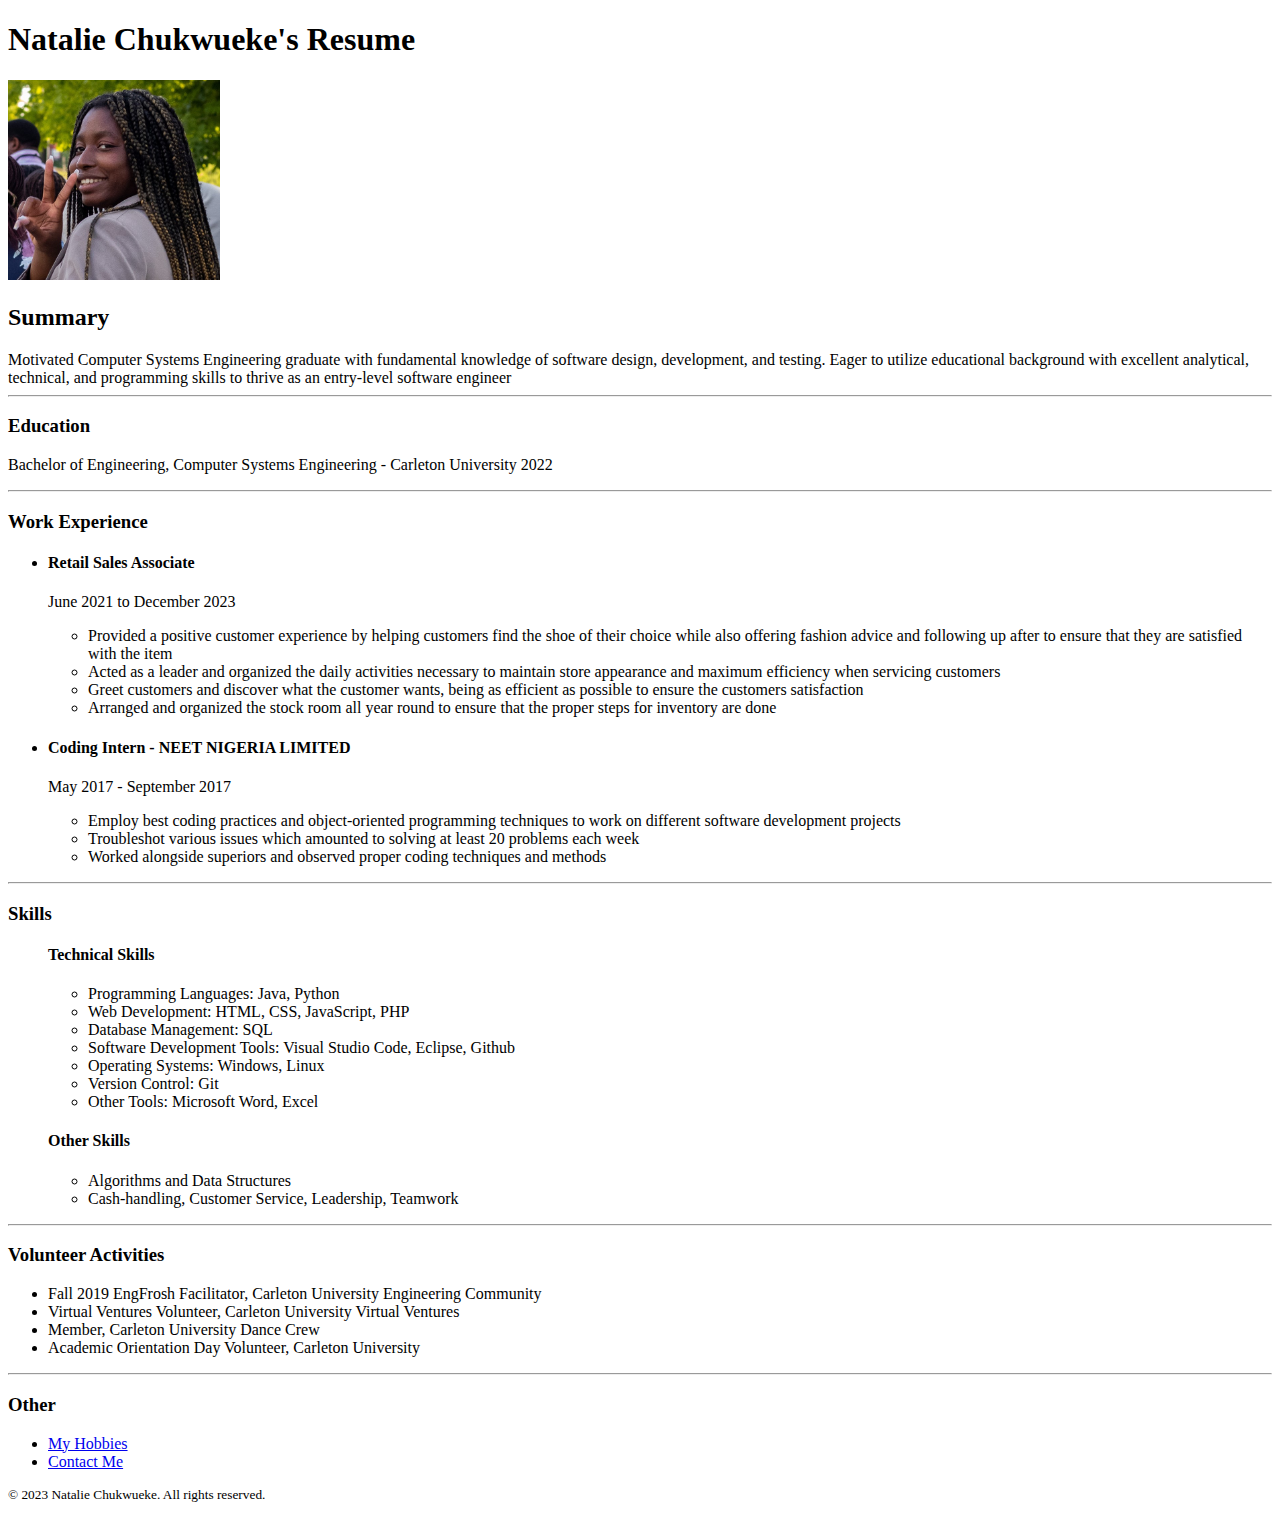
==== index.html @ 66aca378 "Add files via upload" ====
<!DOCTYPE html>
<html lang="en">
    <head>
        <meta charset="UTF-8">
        <title>My Resume</title>
    </head>

    <body>
        <h1>Natalie Chukwueke's Resume</h1>

        <!--profile picture will be added here-->
        <img
            height="200"
            src="./pictures/grad photo.jpg"
            alt="Natalie Chukwueke's Face"
        />

        <h2>Summary</h2>
            <Summary>
                Motivated Computer Systems Engineering graduate with fundamental knowledge of software design, development, and testing. Eager to utilize educational background with excellent analytical, technical, and programming skills to thrive as an entry-level software engineer
            </Summary>
        <hr/>
        
        <h3>Education</h3>
            <p>Bachelor of Engineering, Computer Systems Engineering - Carleton University 2022</p>
        <hr/>
        
        <h3>Work Experience</h3>
        <ul>
            <li><h4>Retail Sales Associate</h4></li>
            <p>June 2021 to December 2023</p>
            <ul>
                <li>Provided a positive customer experience by helping customers find the shoe of their choice while also offering fashion advice and following up after to ensure that they are satisfied with the item</li>
                <li>Acted as a leader and organized the daily activities necessary to maintain store appearance and maximum efficiency when servicing customers</li>
                <li>Greet customers and discover what the customer wants, being as efficient as possible to ensure the customers satisfaction</li>
                <li>Arranged and organized the stock room all year round to ensure that the proper steps for inventory are done</li>
            </ul>
            <li><h4>Coding Intern - NEET NIGERIA LIMITED</h4></li>
            <p>May 2017 - September 2017</p>
            <ul>
                <li>Employ best coding practices and object-oriented programming techniques to work on different software development projects</li>
                <li>Troubleshot various issues which amounted to solving at least 20 problems each week</li>
                <li>Worked alongside superiors and observed proper coding techniques and methods</li>
            </ul>
        </ul>
        <hr/>

        <h3>Skills</h3>
        <ul>
            <h4>Technical Skills</h4>
            <ul>
                <li>Programming Languages: Java, Python</li>
                <li>Web Development: HTML, CSS, JavaScript, PHP</li>
                <li>Database Management: SQL</li>
                <li>Software Development Tools: Visual Studio Code, Eclipse, Github</li>
                <li>Operating Systems: Windows, Linux</li>
                <li>Version Control: Git</li>
                <li>Other Tools: Microsoft Word, Excel</li>
            </ul>
            <h4>Other Skills</h4>
            <ul>
                <li>Algorithms and Data Structures</li>
                <li>Cash-handling, Customer Service, Leadership, Teamwork</li>
            </ul>
        </ul>
        <hr/>

        <h3>Volunteer Activities</h3>
        <ul>
            <li>Fall 2019 EngFrosh Facilitator, Carleton University Engineering Community</li>
            <li>Virtual Ventures Volunteer, Carleton University Virtual Ventures</li>
            <li>Member, Carleton University Dance Crew</li>
            <li>Academic Orientation Day Volunteer, Carleton University</li>
        </ul>
        <hr/>

        <h3>Other</h3>
        <ul>
            <li><a href="./webpages/hobbies.html">My Hobbies</a></li>
            <li><a href="./webpages/contact.html">Contact Me</a></li>
        </ul>
    </body>

    <footer>
        <small><p>© 2023 Natalie Chukwueke. All rights reserved. </p></small>
    </footer>
</html>
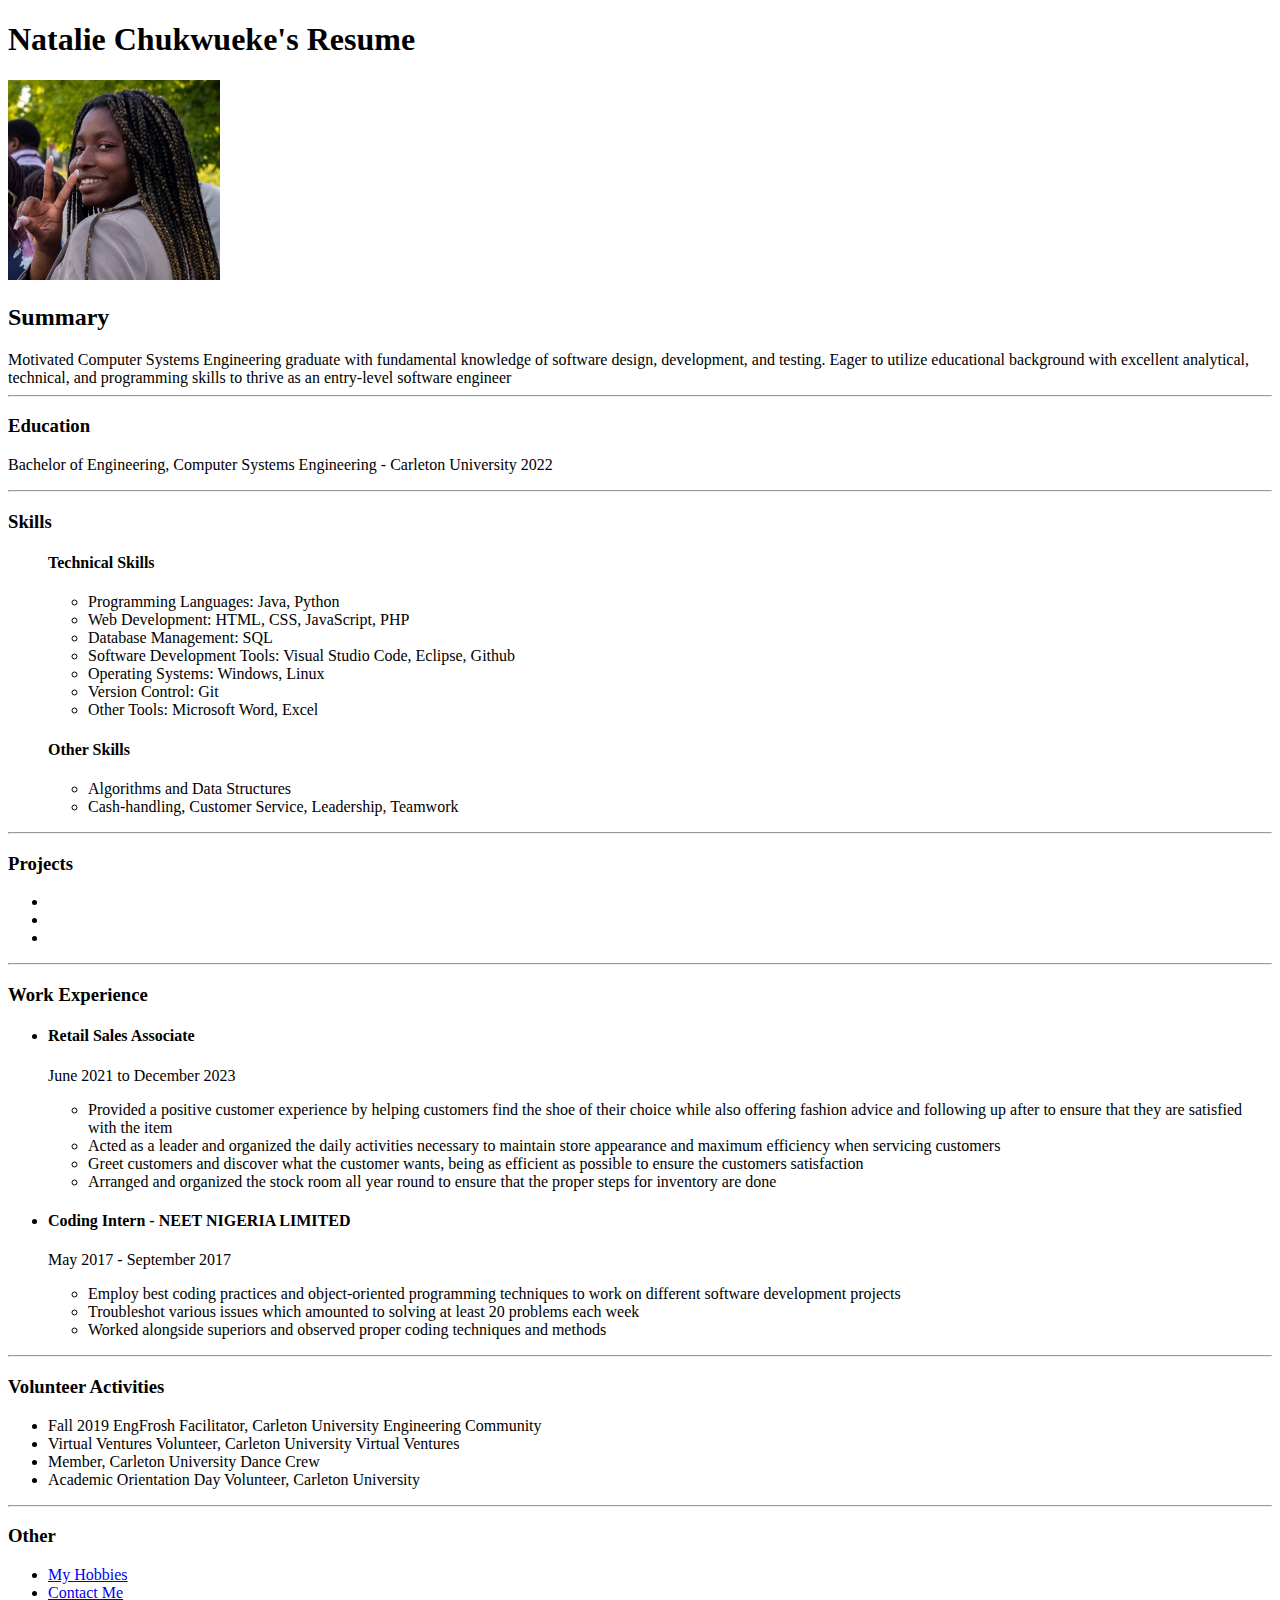
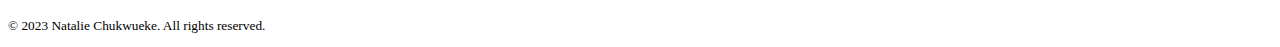
==== commit 810c50ce: "updated" ====
--- a/index.html
+++ b/index.html
@@ -25,6 +25,34 @@
             <p>Bachelor of Engineering, Computer Systems Engineering - Carleton University 2022</p>
         <hr/>
         
+        <h3>Skills</h3>
+        <ul>
+            <h4>Technical Skills</h4>
+            <ul>
+                <li>Programming Languages: Java, Python</li>
+                <li>Web Development: HTML, CSS, JavaScript, PHP</li>
+                <li>Database Management: SQL</li>
+                <li>Software Development Tools: Visual Studio Code, Eclipse, Github</li>
+                <li>Operating Systems: Windows, Linux</li>
+                <li>Version Control: Git</li>
+                <li>Other Tools: Microsoft Word, Excel</li>
+            </ul>
+            <h4>Other Skills</h4>
+            <ul>
+                <li>Algorithms and Data Structures</li>
+                <li>Cash-handling, Customer Service, Leadership, Teamwork</li>
+            </ul>
+        </ul>
+        <hr/>
+
+        <h3>Projects</h3>
+        <ul>
+            <li></li>
+            <li></li>
+            <li></li>    
+        </ul>
+        <hr/>
+
         <h3>Work Experience</h3>
         <ul>
             <li><h4>Retail Sales Associate</h4></li>
@@ -41,26 +69,6 @@
                 <li>Employ best coding practices and object-oriented programming techniques to work on different software development projects</li>
                 <li>Troubleshot various issues which amounted to solving at least 20 problems each week</li>
                 <li>Worked alongside superiors and observed proper coding techniques and methods</li>
-            </ul>
-        </ul>
-        <hr/>
-
-        <h3>Skills</h3>
-        <ul>
-            <h4>Technical Skills</h4>
-            <ul>
-                <li>Programming Languages: Java, Python</li>
-                <li>Web Development: HTML, CSS, JavaScript, PHP</li>
-                <li>Database Management: SQL</li>
-                <li>Software Development Tools: Visual Studio Code, Eclipse, Github</li>
-                <li>Operating Systems: Windows, Linux</li>
-                <li>Version Control: Git</li>
-                <li>Other Tools: Microsoft Word, Excel</li>
-            </ul>
-            <h4>Other Skills</h4>
-            <ul>
-                <li>Algorithms and Data Structures</li>
-                <li>Cash-handling, Customer Service, Leadership, Teamwork</li>
             </ul>
         </ul>
         <hr/>
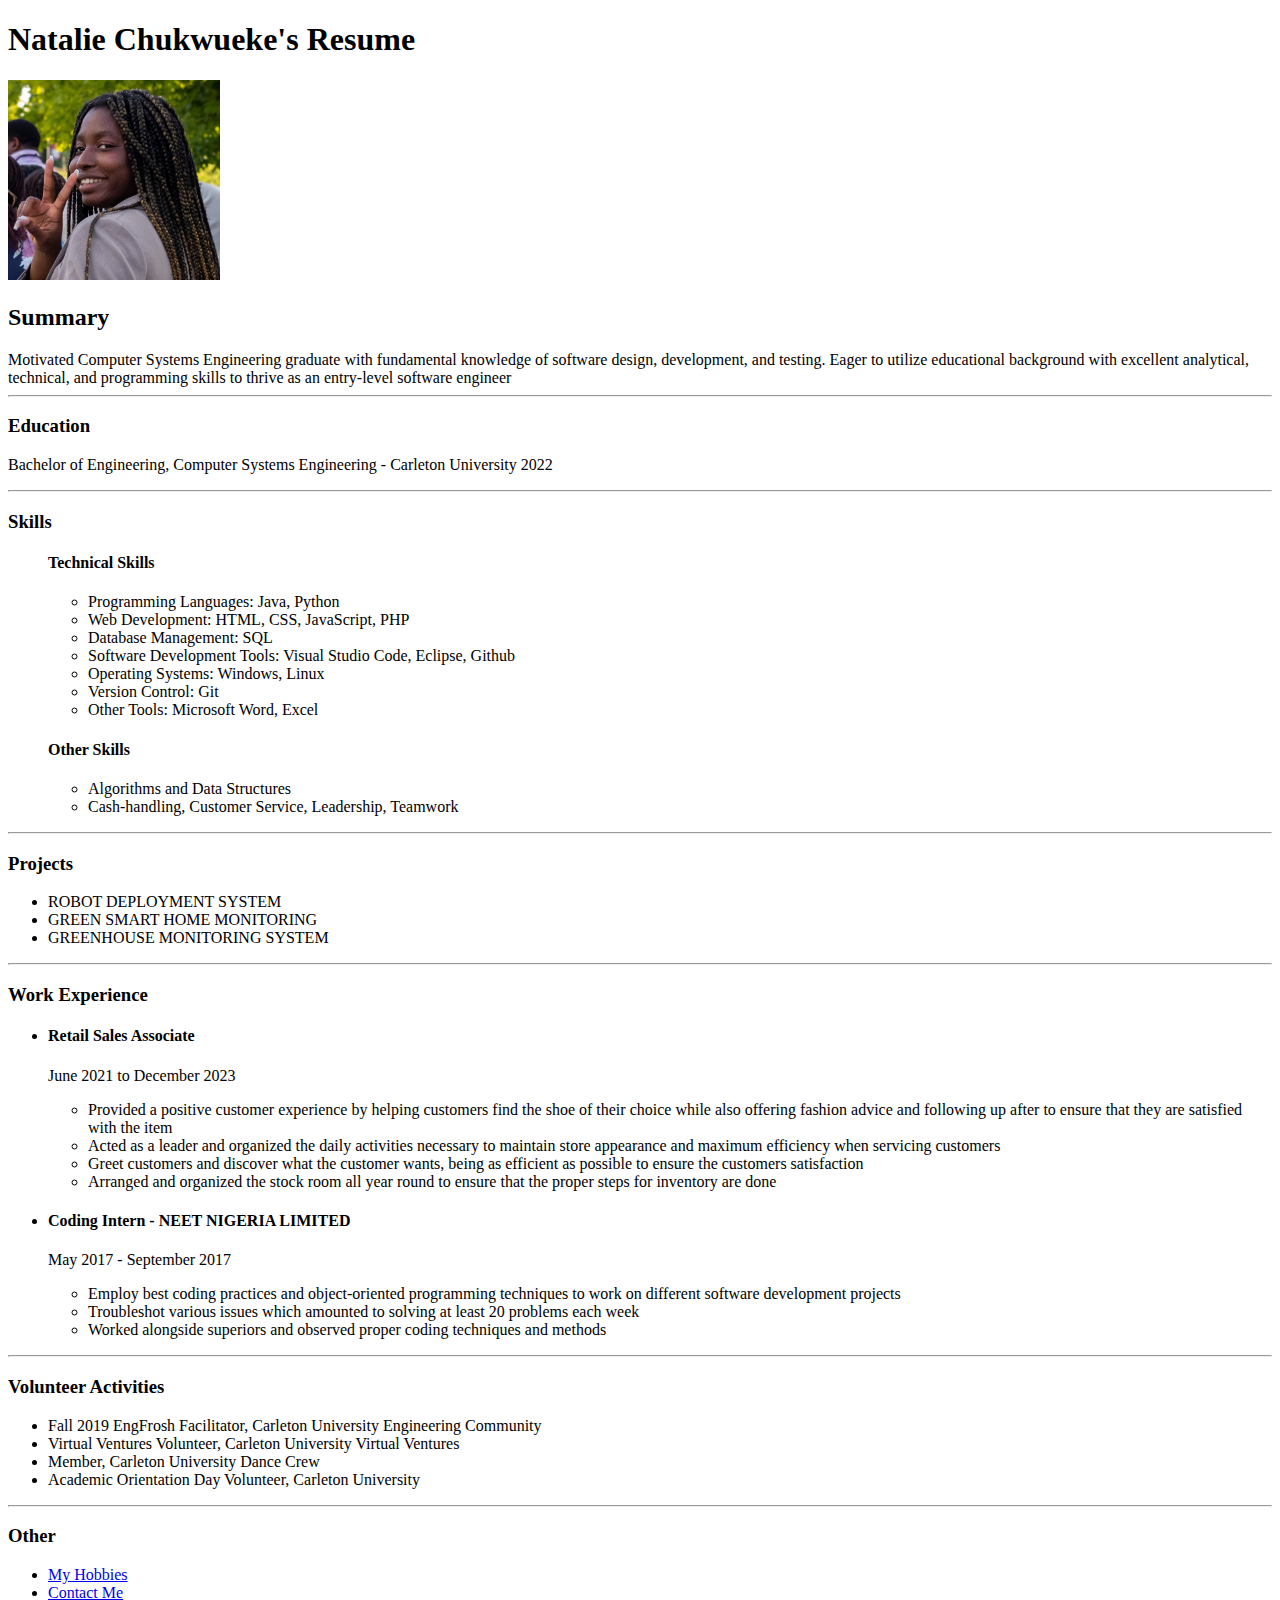
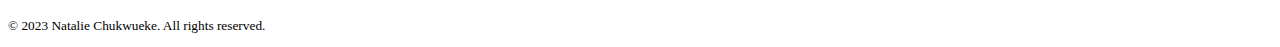
==== commit 20099e8d: "updated Projects" ====
--- a/index.html
+++ b/index.html
@@ -47,9 +47,9 @@
 
         <h3>Projects</h3>
         <ul>
-            <li></li>
-            <li></li>
-            <li></li>    
+            <li>ROBOT DEPLOYMENT SYSTEM </li>
+            <li>GREEN SMART HOME MONITORING </li>
+            <li>GREENHOUSE MONITORING SYSTEM </li>    
         </ul>
         <hr/>
 
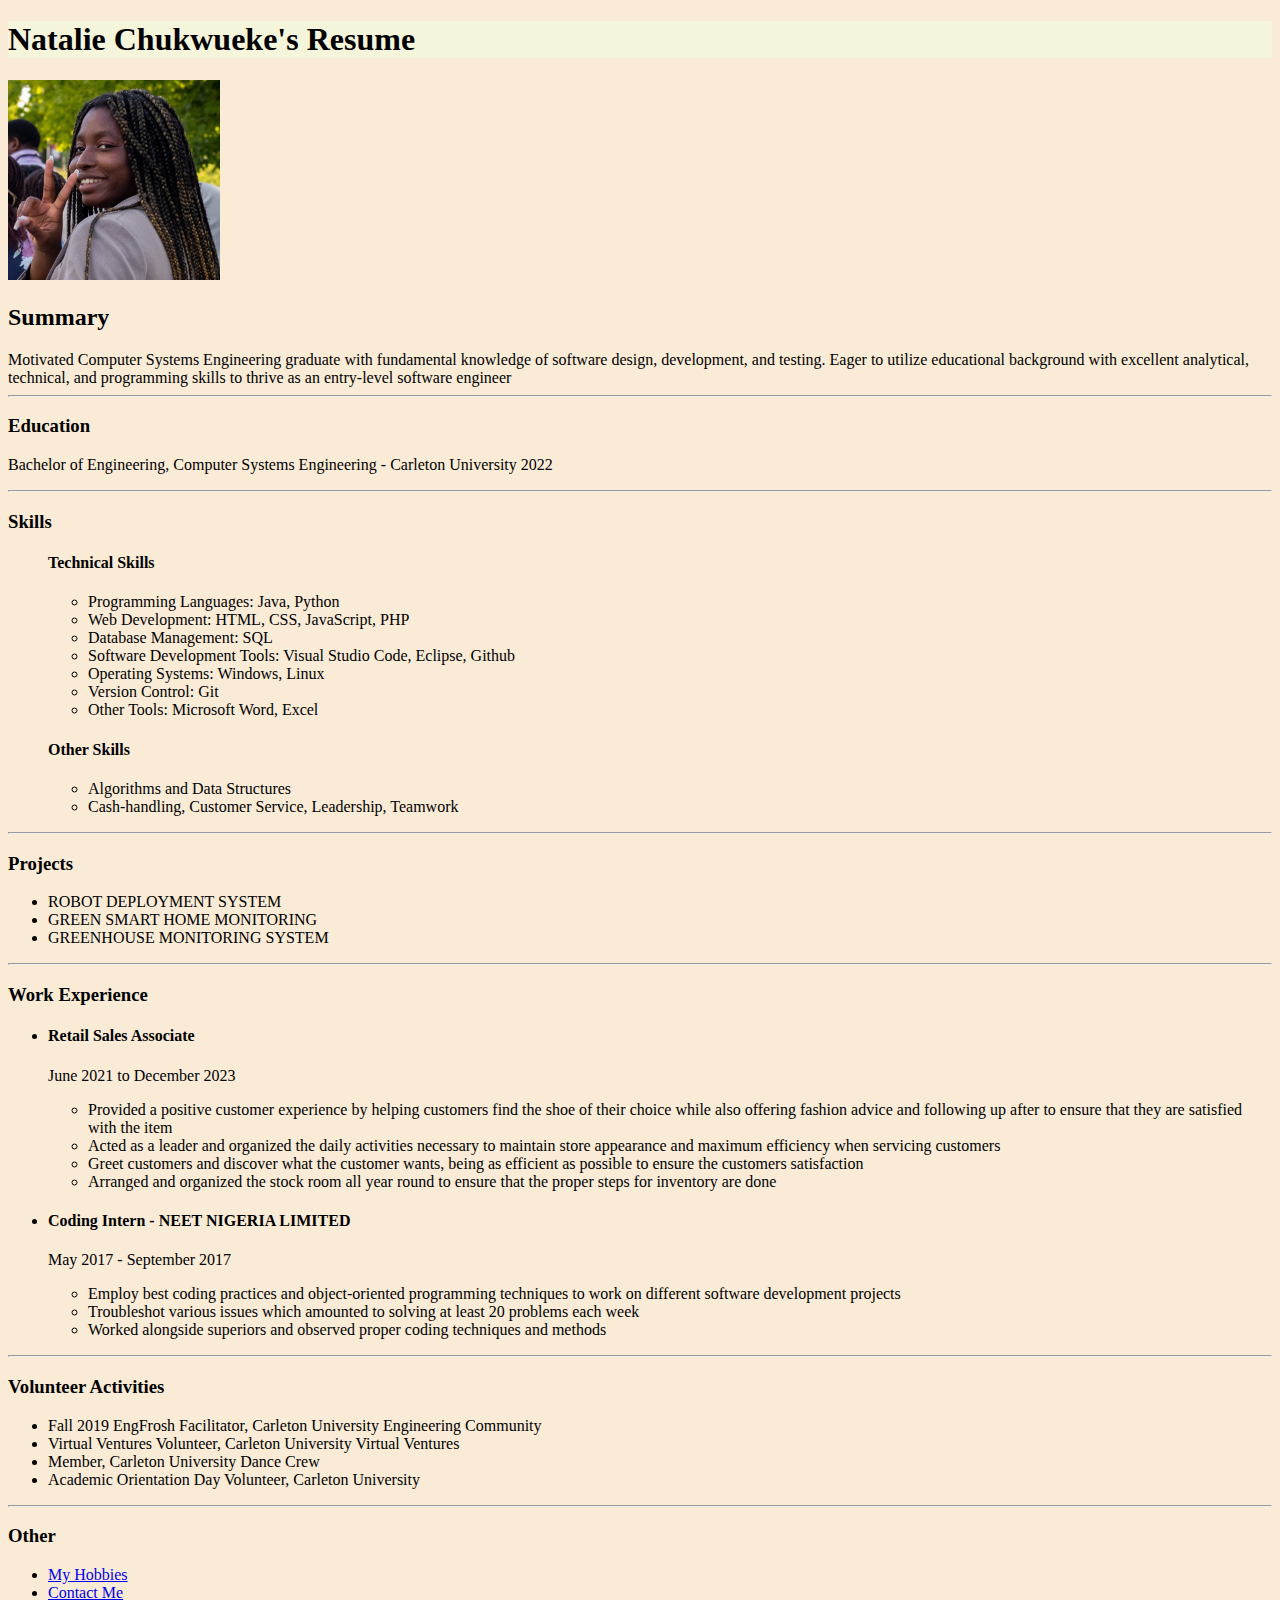
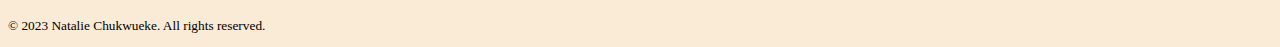
==== commit 869d460f: "updated style" ====
--- a/index.html
+++ b/index.html
@@ -3,6 +3,10 @@
     <head>
         <meta charset="UTF-8">
         <title>My Resume</title>
+        <link 
+            rel="stylesheet"
+            href="./css/style.css"
+        />
     </head>
 
     <body>
--- a/css/style.css
+++ b/css/style.css
@@ -0,0 +1,7 @@
+html{
+    background-color: antiquewhite;
+} 
+
+h1{
+    background-color: beige;
+}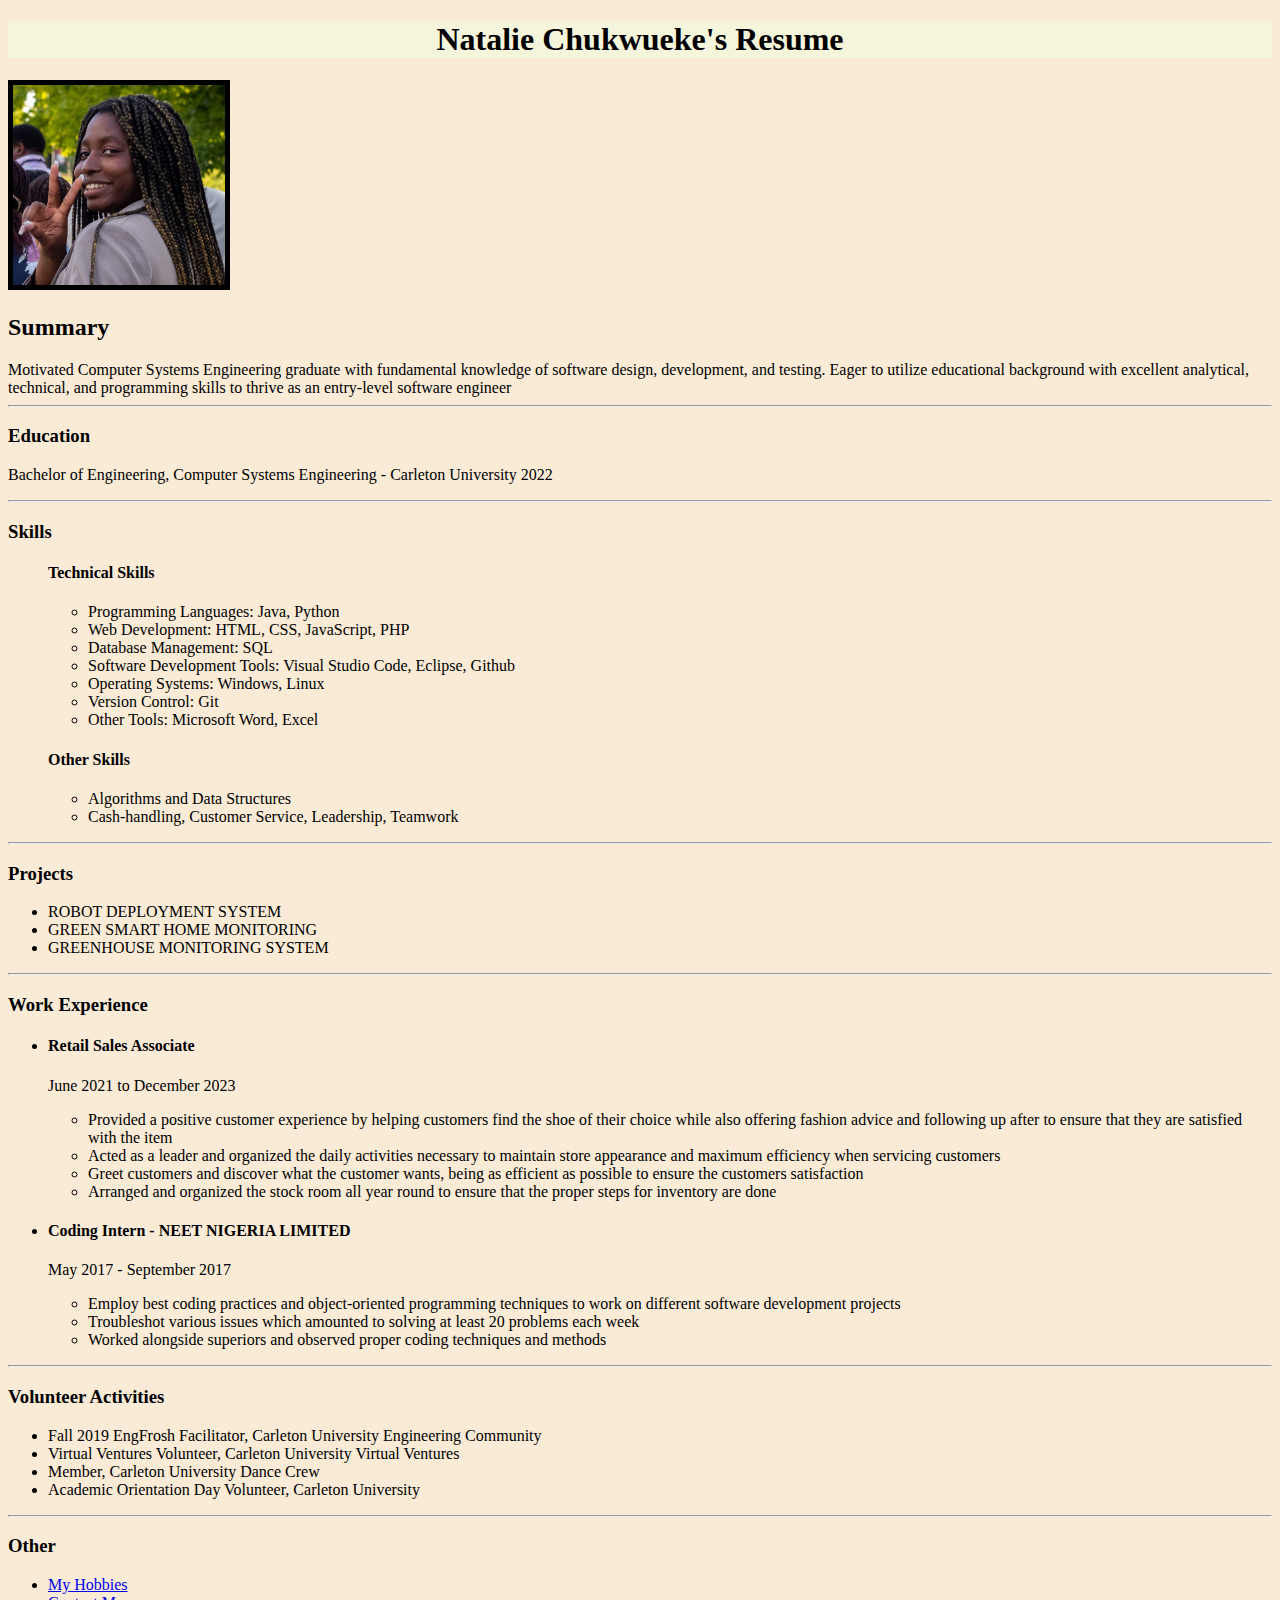
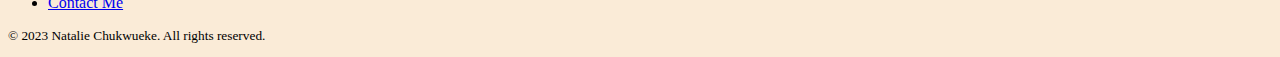
==== commit 717b9fdd: "updated css" ====
--- a/index.html
+++ b/index.html
@@ -10,7 +10,7 @@
     </head>
 
     <body>
-        <h1>Natalie Chukwueke's Resume</h1>
+        <h1 id="title">Natalie Chukwueke's Resume</h1>
 
         <!--profile picture will be added here-->
         <img
--- a/css/style.css
+++ b/css/style.css
@@ -2,6 +2,12 @@
     background-color: antiquewhite;
 } 
 
-h1{
+#title{
     background-color: beige;
+    text-align: center;
+}
+
+img{
+    border:5px solid black;
+    text-align: center;
 }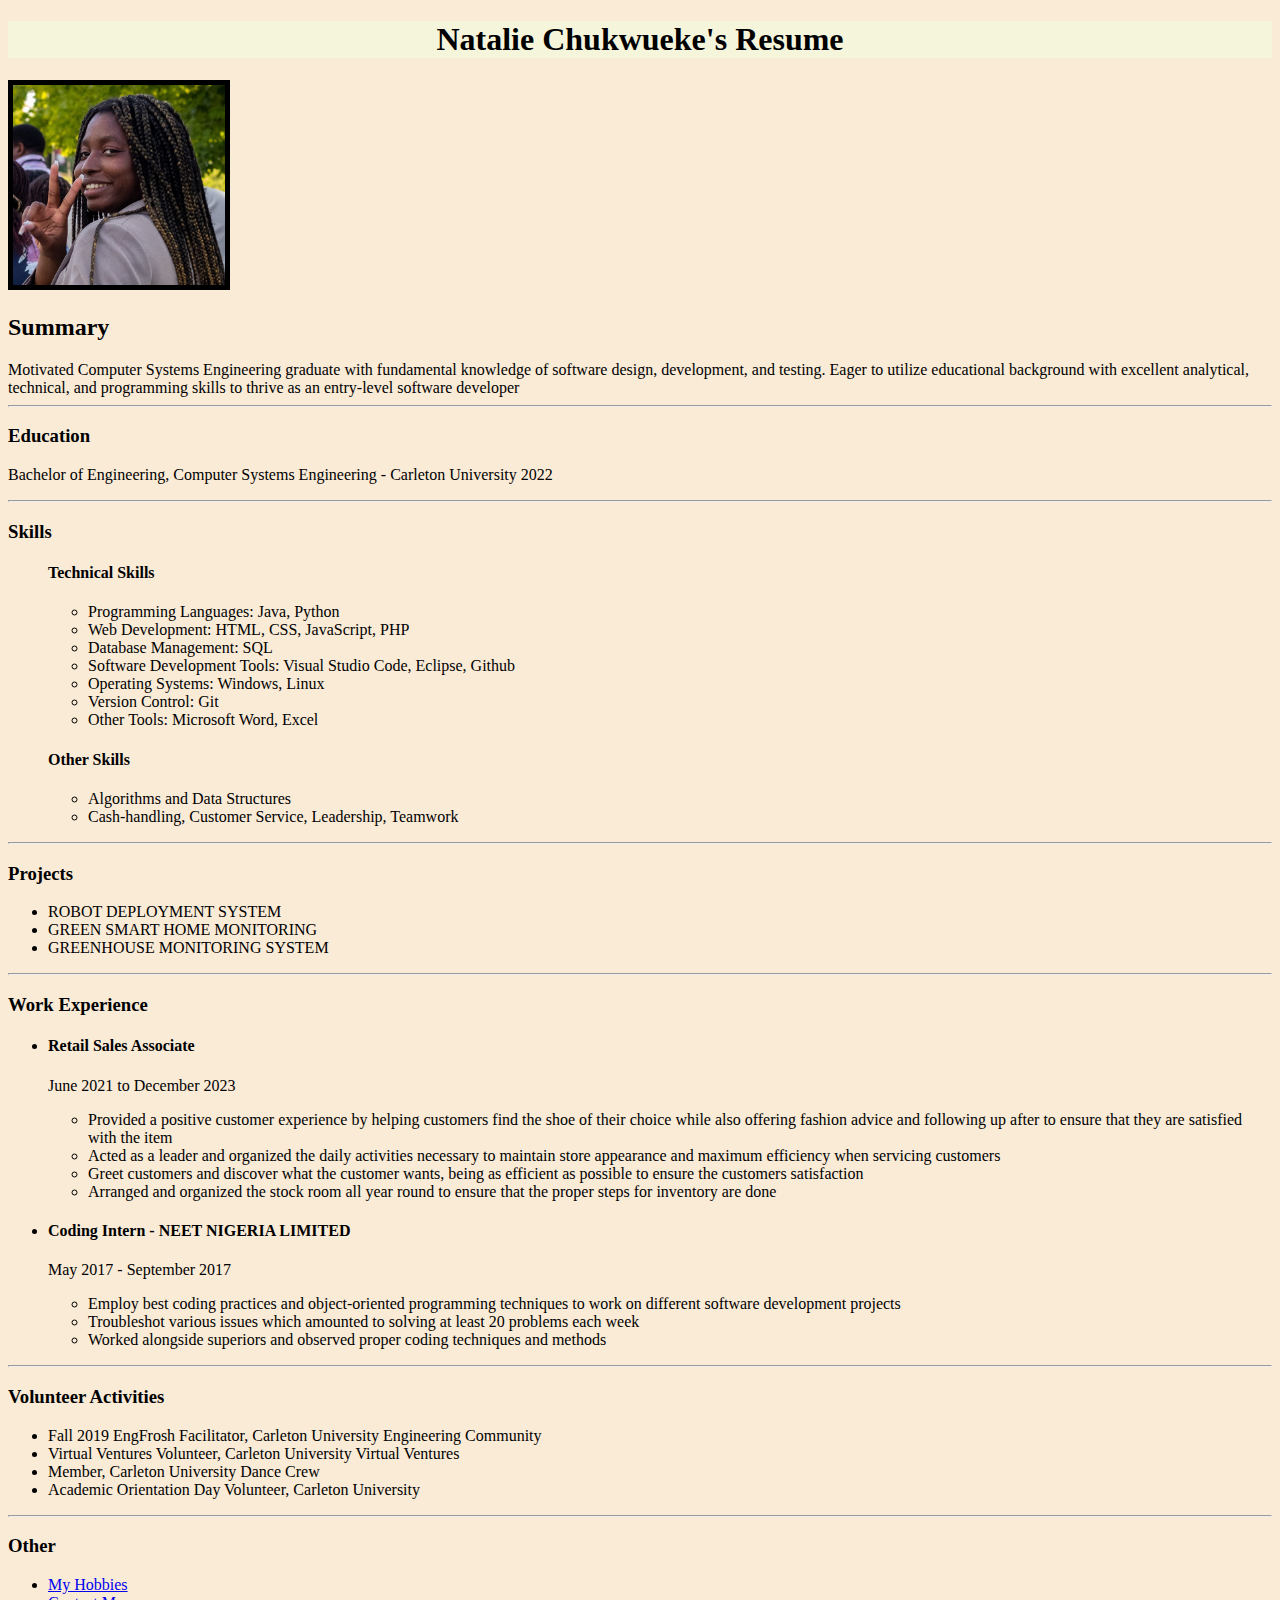
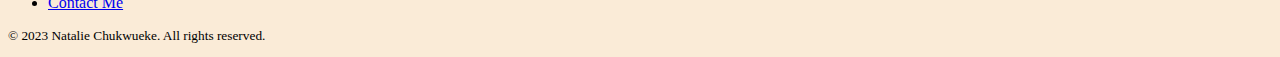
==== commit a8df1cf5: "minor error with wording" ====
--- a/index.html
+++ b/index.html
@@ -21,7 +21,8 @@
 
         <h2>Summary</h2>
             <Summary>
-                Motivated Computer Systems Engineering graduate with fundamental knowledge of software design, development, and testing. Eager to utilize educational background with excellent analytical, technical, and programming skills to thrive as an entry-level software engineer
+                Motivated Computer Systems Engineering graduate with fundamental knowledge of software design, development, and testing. 
+                Eager to utilize educational background with excellent analytical, technical, and programming skills to thrive as an entry-level software developer
             </Summary>
         <hr/>
         
